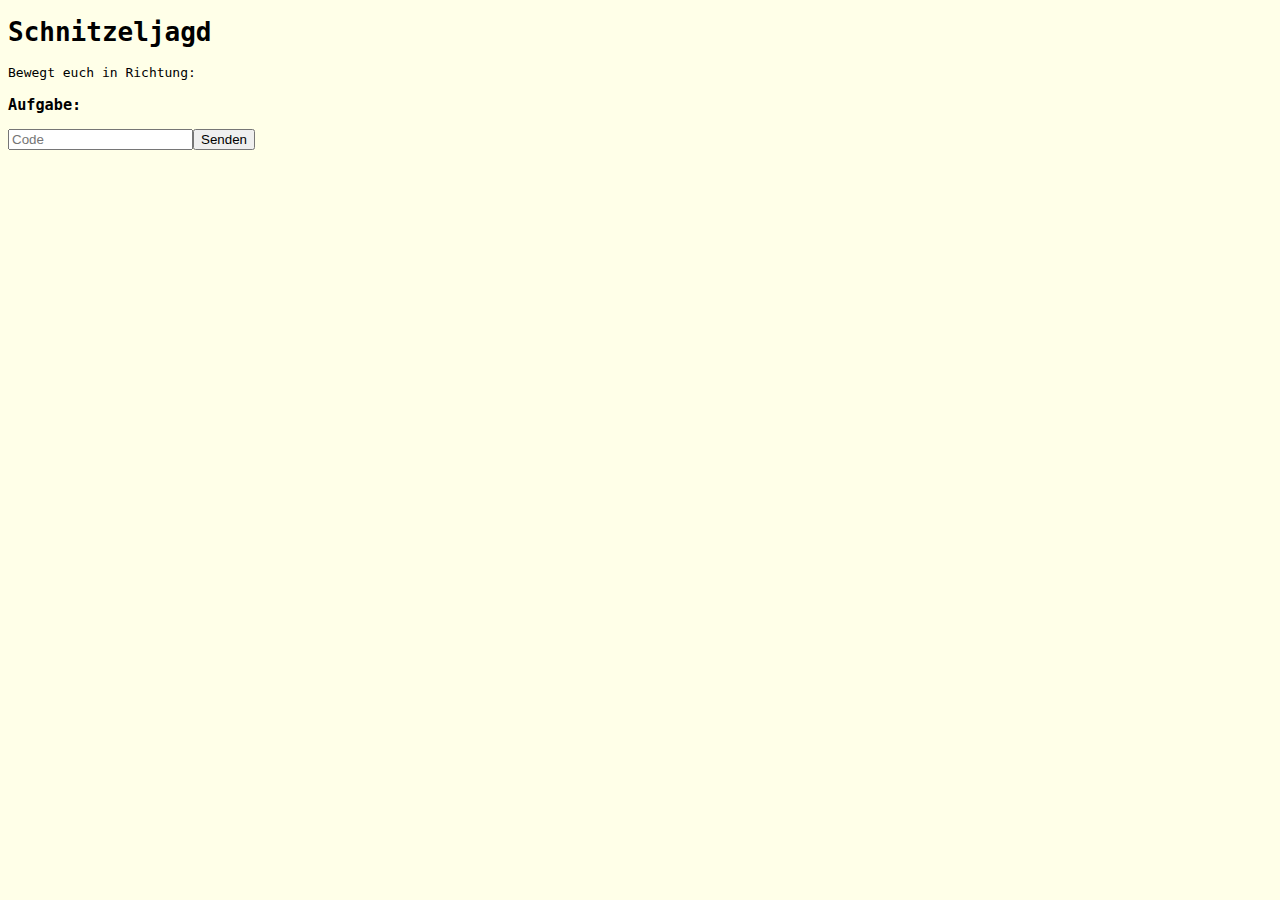
==== index.html @ d83f93d2 "commit since working" ====
<!DOCTYPE html>
<html lang="en">
  <head>
    <meta charset="UTF-8" />
    <meta http-equiv="X-UA-Compatible" content="IE=edge" />
    <meta name="viewport" content="width=device-width, initial-scale=1.0" />
    <title>Schnitzeljagd</title>
    <link rel="stylesheet" href="style.css" />
  </head>
  <body>
    <h1>Schnitzeljagd</h1>
    <div>
      <a>Bewegt euch in Richtung:</a>
      <h2 id="direction"></h2>
      <h2 id="distance"></h2>
    </div>

    <h3>Aufgabe:</h3>
    <a id="instructions"></a>

    <input placeholder="Code" id="code" /><button id="send">Senden</button>

    <script src="main.js" type="module"></script>
  </body>
</html>
---- style.css ----
body {
  background-color: #ffffe8;
  font-family: monospace;
}
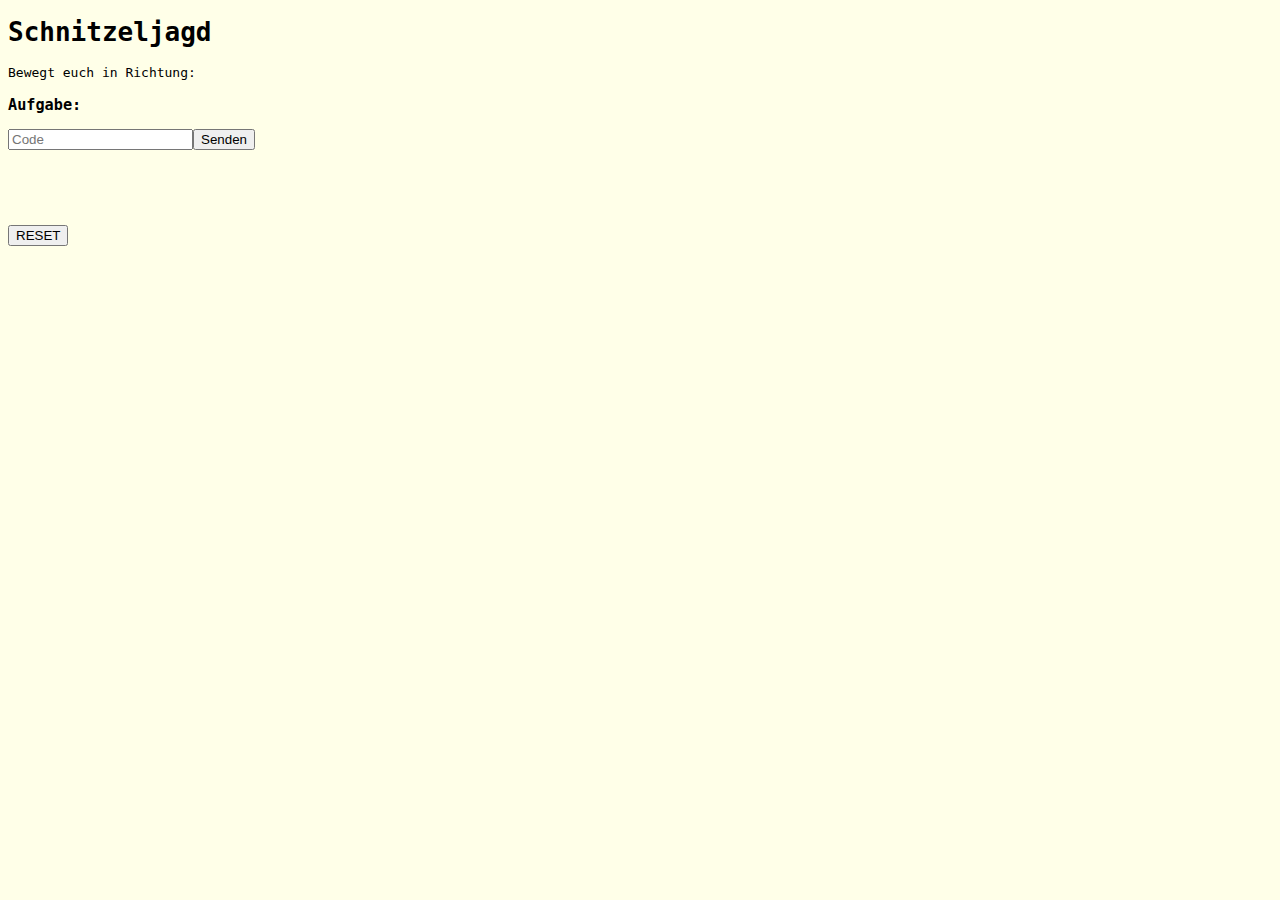
==== commit e06234a9: "add reset" ====
--- a/index.html
+++ b/index.html
@@ -19,6 +19,8 @@
     <a id="instructions"></a>
 
     <input placeholder="Code" id="code" /><button id="send">Senden</button>
+<br><br></br><br><br></br>
+    <button onclick="localStorage.removeItem('GCODE'); localStorage.removeItem('CODE')">RESET</button>
 
     <script src="main.js" type="module"></script>
   </body>
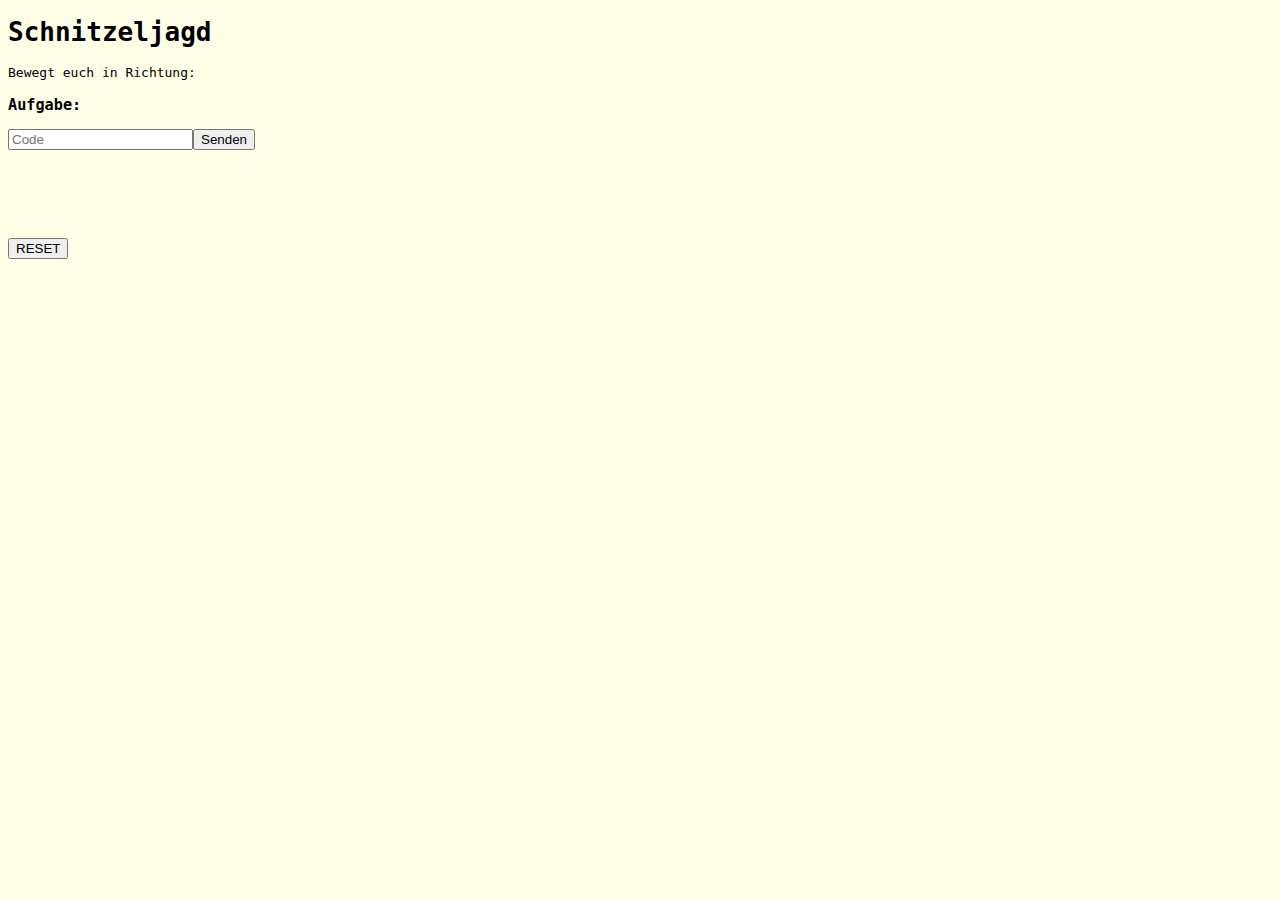
==== commit 0715c80a: "add dmode" ====
--- a/index.html
+++ b/index.html
@@ -19,7 +19,8 @@
     <a id="instructions"></a>
 
     <input placeholder="Code" id="code" /><button id="send">Senden</button>
-<br><br></br><br><br></br>
+    <br><br></br><br><br></br>
+    <p id="dmode"></p>
     <button onclick="localStorage.removeItem('GCODE'); localStorage.removeItem('CODE')">RESET</button>
 
     <script src="main.js" type="module"></script>
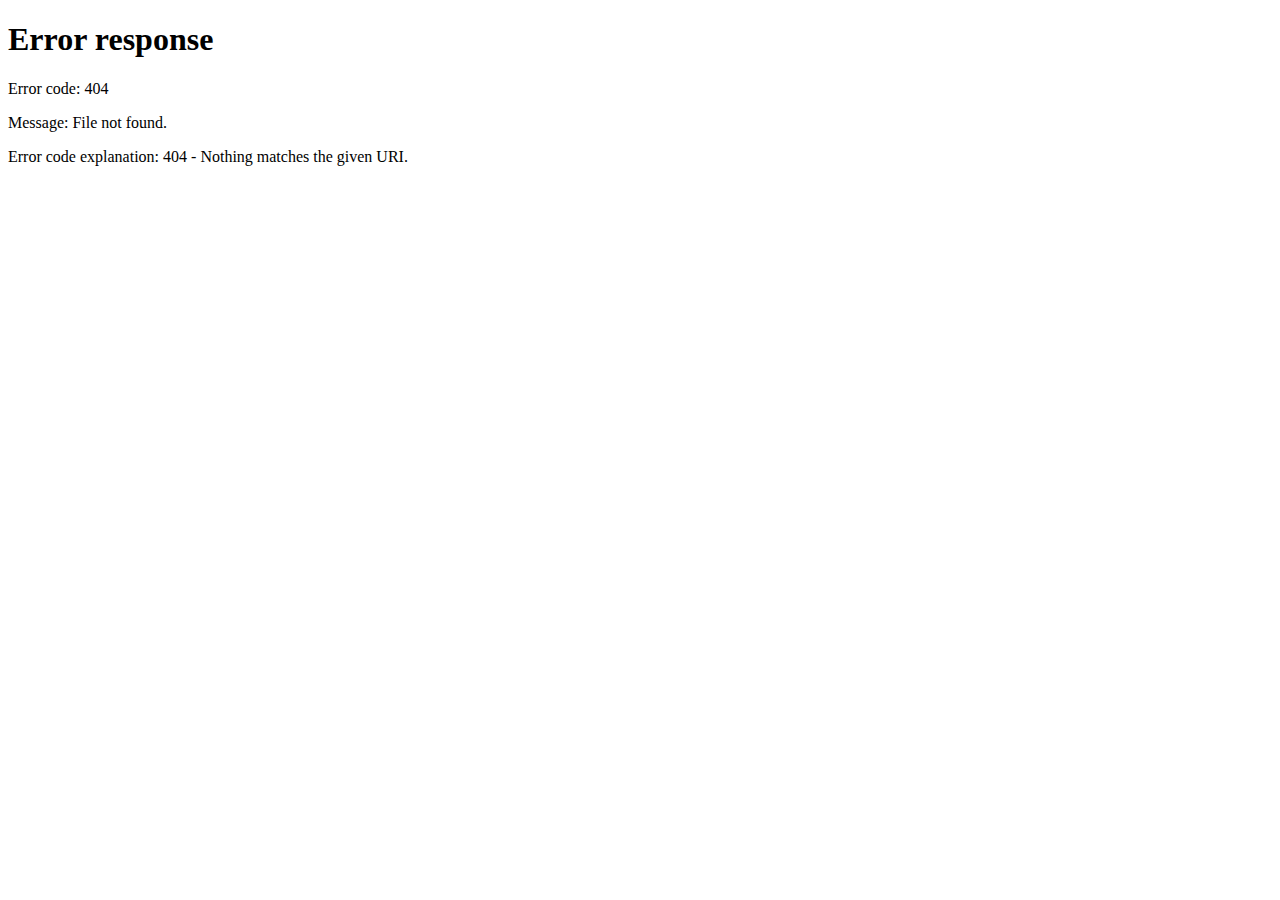
==== commit 4246c248: "redirects" ====
--- a/index.html
+++ b/index.html
@@ -21,7 +21,7 @@
     <input placeholder="Code" id="code" /><button id="send">Senden</button>
     <br><br></br><br><br></br>
     <p id="dmode"></p>
-    <button onclick="localStorage.removeItem('GCODE'); localStorage.removeItem('CODE')">RESET</button>
+    <button onclick="localStorage.removeItem('GCODE'); localStorage.removeItem('CODE'); location.pathname = ''">RESET</button>
 
     <script src="main.js" type="module"></script>
   </body>
